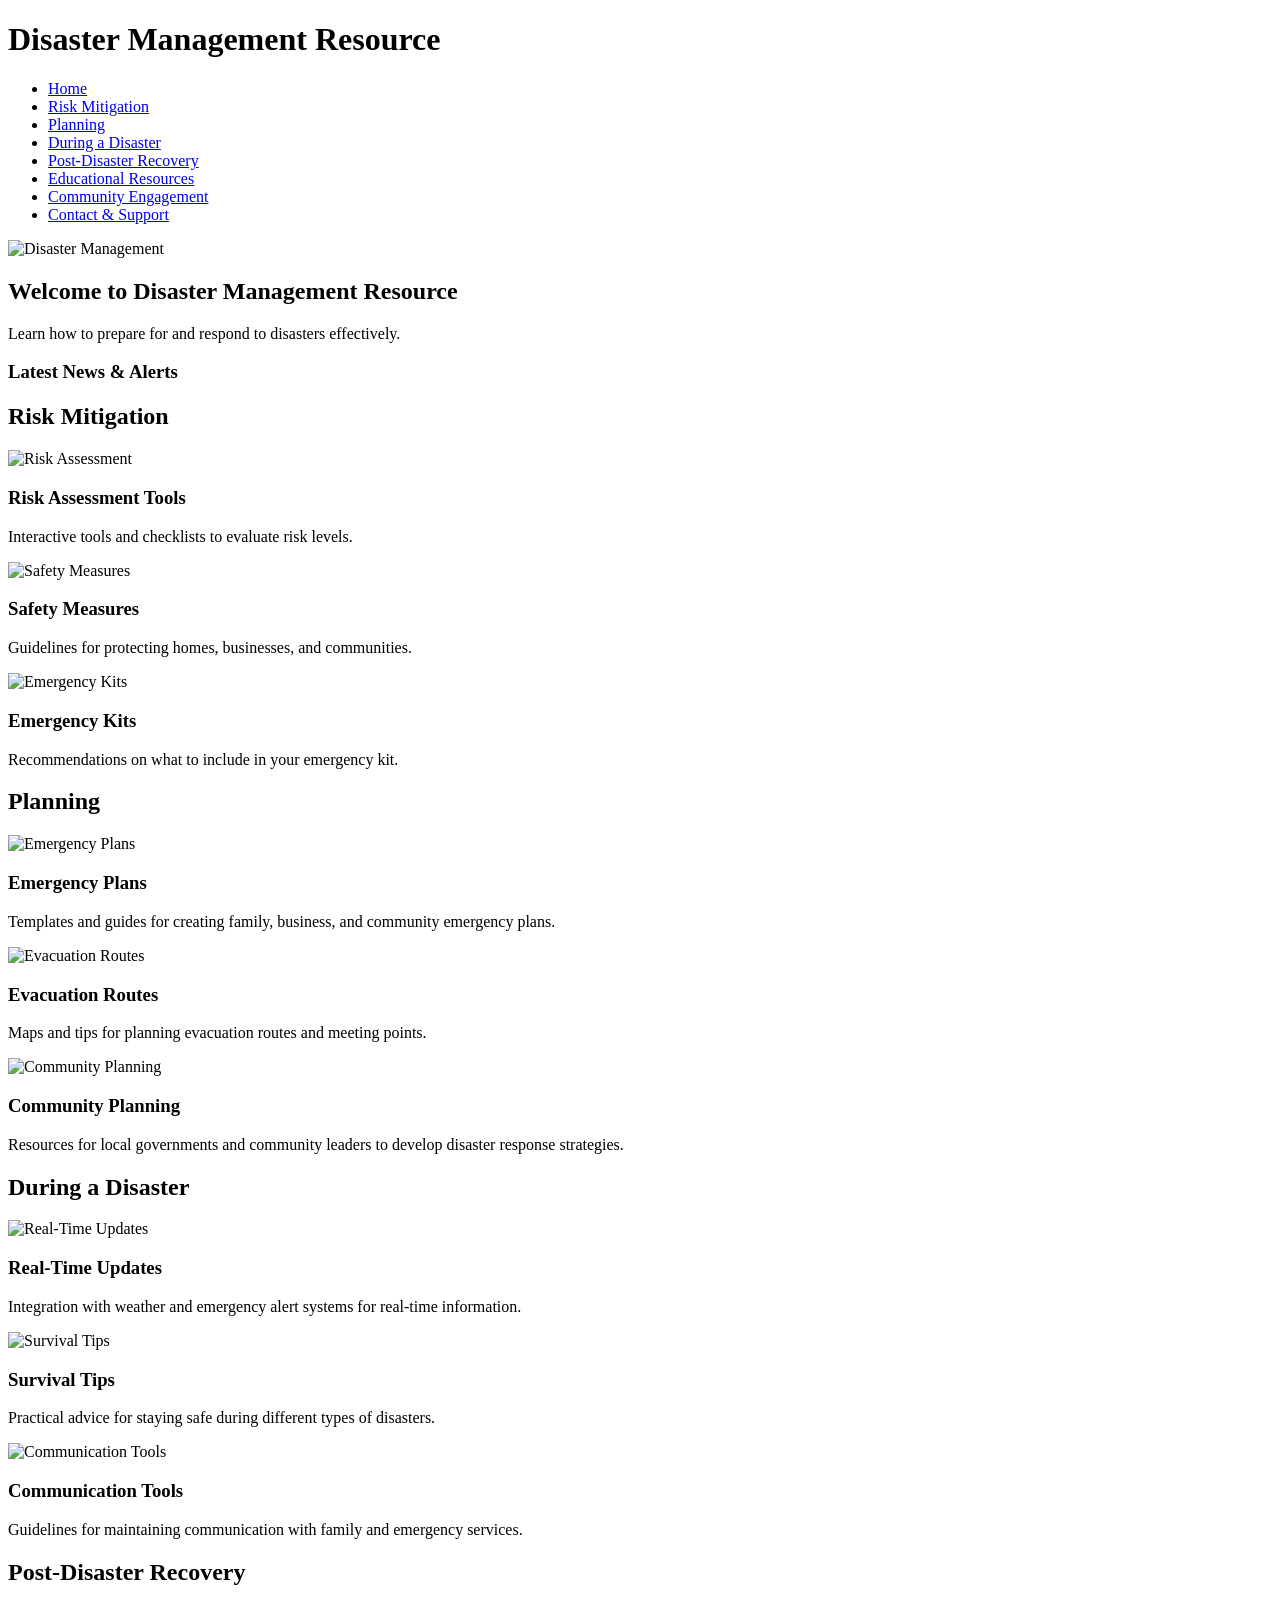
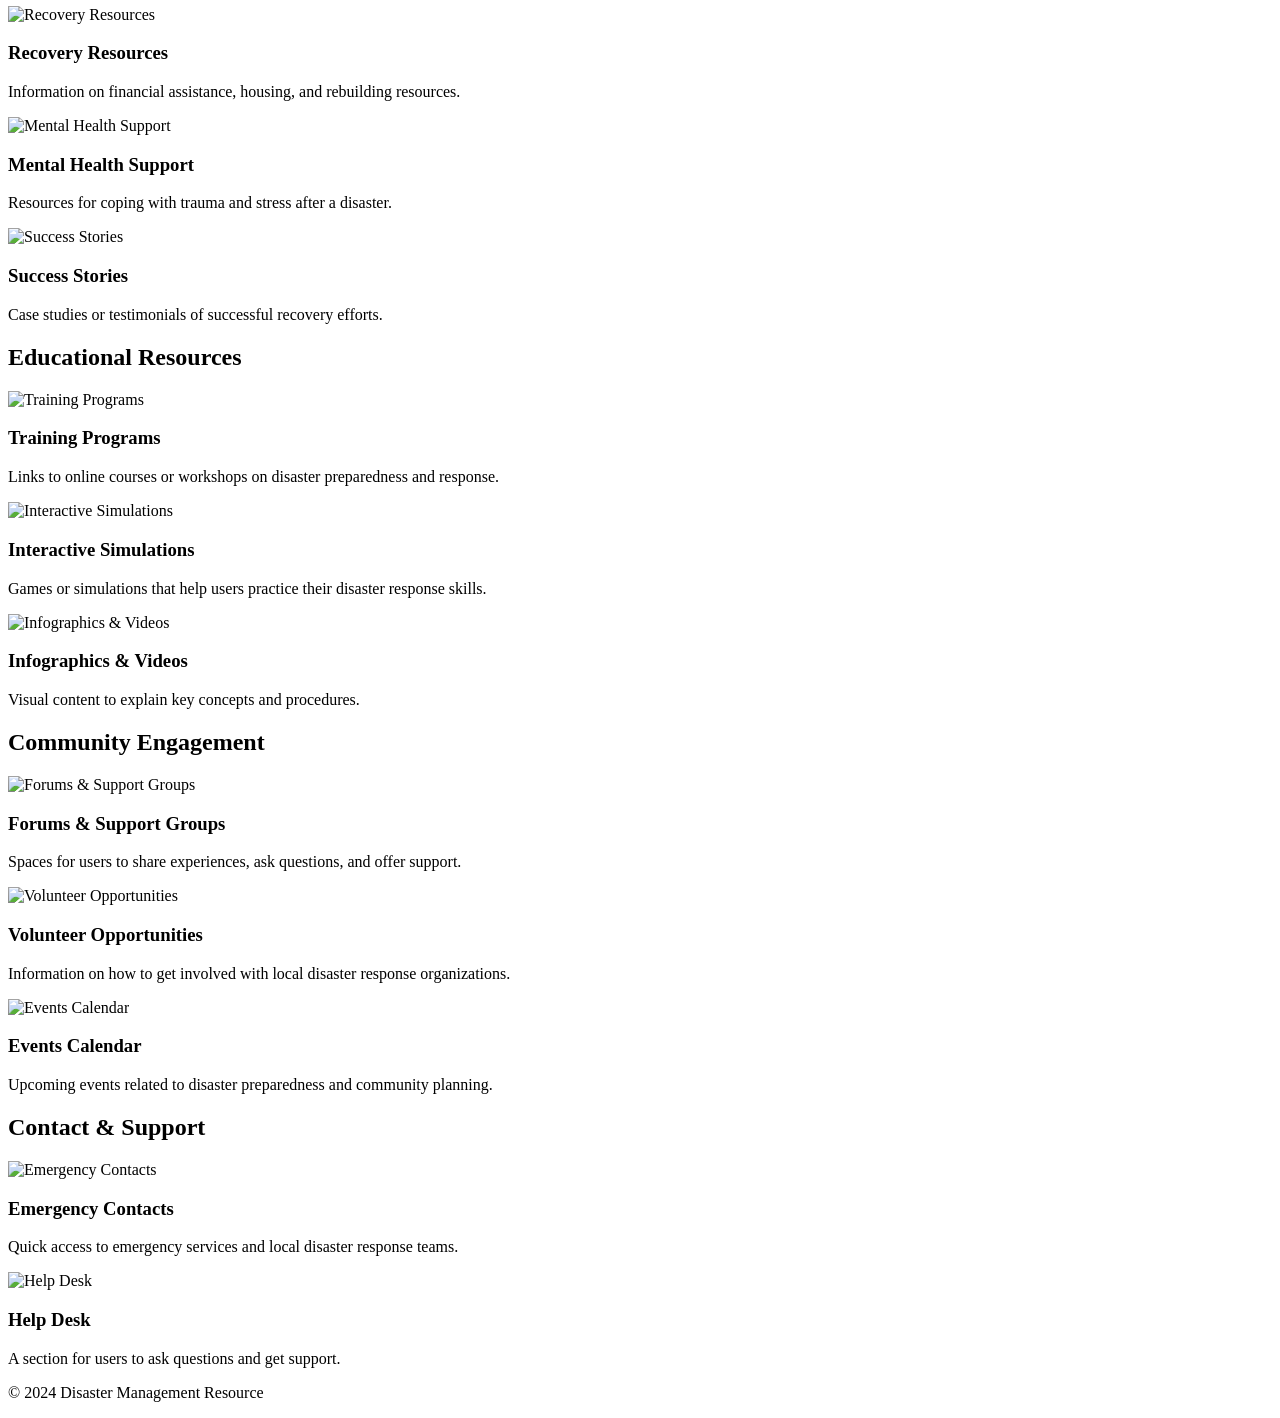
==== index.html @ f2f2cda8 "Add files via upload" ====
<!DOCTYPE html>
<html lang="en">
<head>
    <meta charset="UTF-8">
    <meta name="viewport" content="width=device-width, initial-scale=1.0">
    <title>Disaster Management Resource</title>
    <link rel="stylesheet" href="style.css">
</head>
<body>
    <header>
        <h1>Disaster Management Resource</h1>
        <nav>
            <ul>
                <li><a href="#home">Home</a></li>
                <li><a href="#risk">Risk Mitigation</a></li>
                <li><a href="#planning">Planning</a></li>
                <li><a href="#during">During a Disaster</a></li>
                <li><a href="#recovery">Post-Disaster Recovery</a></li>
                <li><a href="#education">Educational Resources</a></li>
                <li><a href="#community">Community Engagement</a></li>
                <li><a href="#contact">Contact & Support</a></li>
            </ul>
        </nav>
    </header>
    
    <section id="home">
        <div class="hero">
            <img src="hero-image.jpg" alt="Disaster Management">
            <div class="hero-text">
                <h2>Welcome to Disaster Management Resource</h2>
                <p>Learn how to prepare for and respond to disasters effectively.</p>
            </div>
        </div>
        <div id="news-alerts">
            <h3>Latest News & Alerts</h3>
            <div id="alerts"></div>
        </div>
    </section>
    
    <!-- Risk Mitigation Section -->
    <section id="risk">
        <h2>Risk Mitigation</h2>
        <div class="content">
            <div class="card">
                <img src="risk-assessment.jpg" alt="Risk Assessment">
                <h3>Risk Assessment Tools</h3>
                <p>Interactive tools and checklists to evaluate risk levels.</p>
            </div>
            <div class="card">
                <img src="safety-measures.jpg" alt="Safety Measures">
                <h3>Safety Measures</h3>
                <p>Guidelines for protecting homes, businesses, and communities.</p>
            </div>
            <div class="card">
                <img src="emergency-kits.jpg" alt="Emergency Kits">
                <h3>Emergency Kits</h3>
                <p>Recommendations on what to include in your emergency kit.</p>
            </div>
        </div>
    </section>
    
    <!-- Planning Section -->
    <section id="planning">
        <h2>Planning</h2>
        <div class="content">
            <div class="card">
                <img src="emergency-plans.jpg" alt="Emergency Plans">
                <h3>Emergency Plans</h3>
                <p>Templates and guides for creating family, business, and community emergency plans.</p>
            </div>
            <div class="card">
                <img src="evacuation-routes.jpg" alt="Evacuation Routes">
                <h3>Evacuation Routes</h3>
                <p>Maps and tips for planning evacuation routes and meeting points.</p>
            </div>
            <div class="card">
                <img src="community-planning.jpg" alt="Community Planning">
                <h3>Community Planning</h3>
                <p>Resources for local governments and community leaders to develop disaster response strategies.</p>
            </div>
        </div>
    </section>
    
    <!-- During a Disaster Section -->
    <section id="during">
        <h2>During a Disaster</h2>
        <div class="content">
            <div class="card">
                <img src="real-time-updates.jpg" alt="Real-Time Updates">
                <h3>Real-Time Updates</h3>
                <p>Integration with weather and emergency alert systems for real-time information.</p>
            </div>
            <div class="card">
                <img src="survival-tips.jpg" alt="Survival Tips">
                <h3>Survival Tips</h3>
                <p>Practical advice for staying safe during different types of disasters.</p>
            </div>
            <div class="card">
                <img src="communication-tools.jpg" alt="Communication Tools">
                <h3>Communication Tools</h3>
                <p>Guidelines for maintaining communication with family and emergency services.</p>
            </div>
        </div>
    </section>
    
    <!-- Post-Disaster Recovery Section -->
    <section id="recovery">
        <h2>Post-Disaster Recovery</h2>
        <div class="content">
            <div class="card">
                <img src="recovery-resources.jpg" alt="Recovery Resources">
                <h3>Recovery Resources</h3>
                <p>Information on financial assistance, housing, and rebuilding resources.</p>
            </div>
            <div class="card">
                <img src="mental-health-support.jpg" alt="Mental Health Support">
                <h3>Mental Health Support</h3>
                <p>Resources for coping with trauma and stress after a disaster.</p>
            </div>
            <div class="card">
                <img src="success-stories.jpg" alt="Success Stories">
                <h3>Success Stories</h3>
                <p>Case studies or testimonials of successful recovery efforts.</p>
            </div>
        </div>
    </section>
    
    <!-- Educational Resources Section -->
    <section id="education">
        <h2>Educational Resources</h2>
        <div class="content">
            <div class="card">
                <img src="training-programs.jpg" alt="Training Programs">
                <h3>Training Programs</h3>
                <p>Links to online courses or workshops on disaster preparedness and response.</p>
            </div>
            <div class="card">
                <img src="interactive-simulations.jpg" alt="Interactive Simulations">
                <h3>Interactive Simulations</h3>
                <p>Games or simulations that help users practice their disaster response skills.</p>
            </div>
            <div class="card">
                <img src="infographics-videos.jpg" alt="Infographics & Videos">
                <h3>Infographics & Videos</h3>
                <p>Visual content to explain key concepts and procedures.</p>
            </div>
        </div>
    </section>
    
    <!-- Community Engagement Section -->
    <section id="community">
        <h2>Community Engagement</h2>
        <div class="content">
            <div class="card">
                <img src="forums-support.jpg" alt="Forums & Support Groups">
                <h3>Forums & Support Groups</h3>
                <p>Spaces for users to share experiences, ask questions, and offer support.</p>
            </div>
            <div class="card">
                <img src="volunteer-opportunities.jpg" alt="Volunteer Opportunities">
                <h3>Volunteer Opportunities</h3>
                <p>Information on how to get involved with local disaster response organizations.</p>
            </div>
            <div class="card">
                <img src="events-calendar.jpg" alt="Events Calendar">
                <h3>Events Calendar</h3>
                <p>Upcoming events related to disaster preparedness and community planning.</p>
            </div>
        </div>
    </section>
    
    <!-- Contact & Support Section -->
    <section id="contact">
        <h2>Contact & Support</h2>
        <div class="content">
            <div class="card">
                <img src="emergency-contacts.jpg" alt="Emergency Contacts">
                <h3>Emergency Contacts</h3>
                <p>Quick access to emergency services and local disaster response teams.</p>
            </div>
            <div class="card">
                <img src="help-desk.jpg" alt="Help Desk">
                <h3>Help Desk</h3>
                <p>A section for users to ask questions and get support.</p>
            </div>
        </div>
    </section>
    
    <footer>
        <p>&copy; 2024 Disaster Management Resource</p>
    </footer>

    <script src="scripts.js"></script>
</body>
</html>
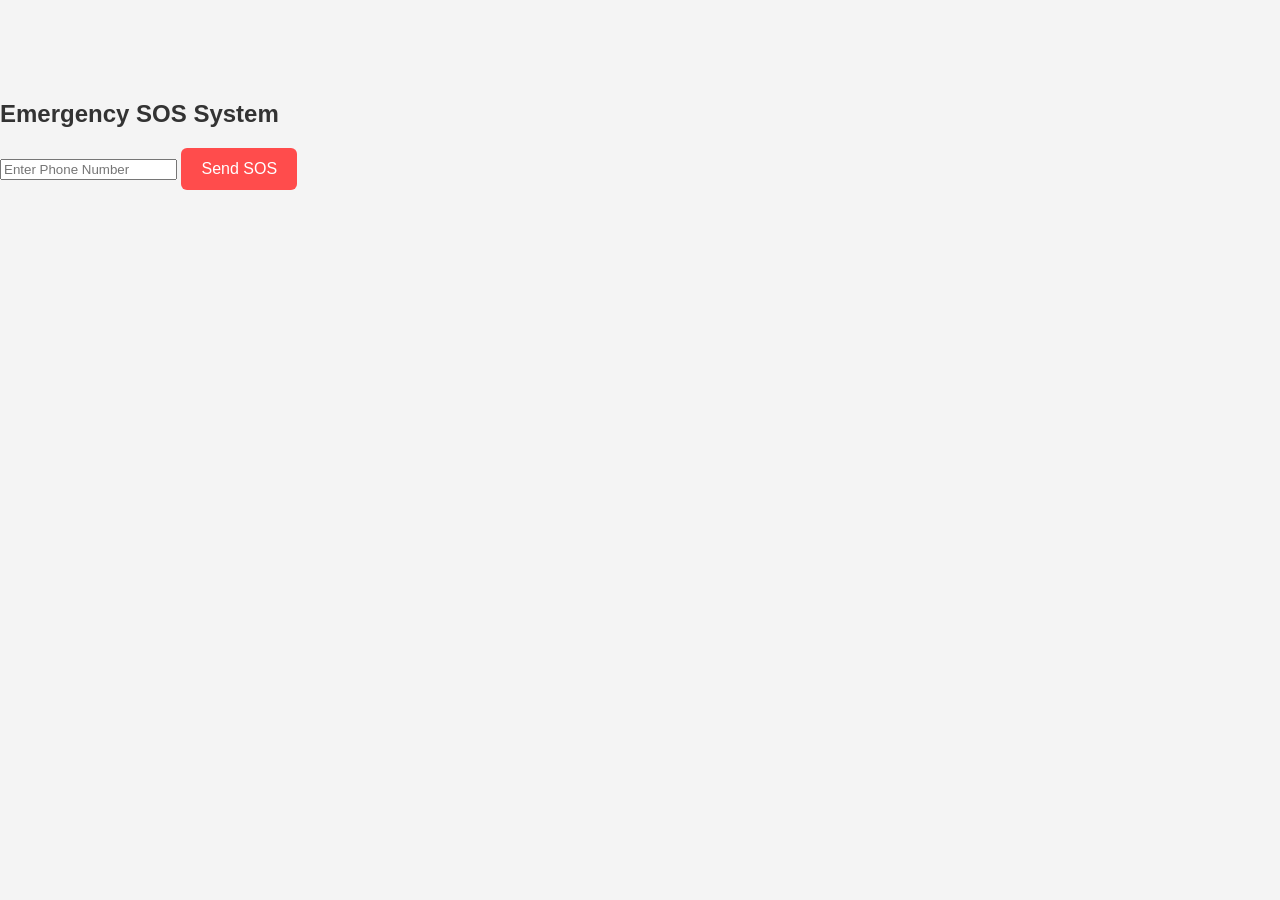
==== commit 085cc935: "Add files via upload" ====
--- a/index.html
+++ b/index.html
@@ -1,195 +1,18 @@
 <!DOCTYPE html>
 <html lang="en">
 <head>
-    <meta charset="UTF-8">
-    <meta name="viewport" content="width=device-width, initial-scale=1.0">
-    <title>Disaster Management Resource</title>
-    <link rel="stylesheet" href="style.css">
+  <meta charset="UTF-8">
+  <meta name="viewport" content="width=device-width, initial-scale=1.0">
+  <title>Emergency SOS Button</title>
+  <link rel="stylesheet" href="style.css">
 </head>
 <body>
-    <header>
-        <h1>Disaster Management Resource</h1>
-        <nav>
-            <ul>
-                <li><a href="#home">Home</a></li>
-                <li><a href="#risk">Risk Mitigation</a></li>
-                <li><a href="#planning">Planning</a></li>
-                <li><a href="#during">During a Disaster</a></li>
-                <li><a href="#recovery">Post-Disaster Recovery</a></li>
-                <li><a href="#education">Educational Resources</a></li>
-                <li><a href="#community">Community Engagement</a></li>
-                <li><a href="#contact">Contact & Support</a></li>
-            </ul>
-        </nav>
-    </header>
-    
-    <section id="home">
-        <div class="hero">
-            <img src="hero-image.jpg" alt="Disaster Management">
-            <div class="hero-text">
-                <h2>Welcome to Disaster Management Resource</h2>
-                <p>Learn how to prepare for and respond to disasters effectively.</p>
-            </div>
-        </div>
-        <div id="news-alerts">
-            <h3>Latest News & Alerts</h3>
-            <div id="alerts"></div>
-        </div>
-    </section>
-    
-    <!-- Risk Mitigation Section -->
-    <section id="risk">
-        <h2>Risk Mitigation</h2>
-        <div class="content">
-            <div class="card">
-                <img src="risk-assessment.jpg" alt="Risk Assessment">
-                <h3>Risk Assessment Tools</h3>
-                <p>Interactive tools and checklists to evaluate risk levels.</p>
-            </div>
-            <div class="card">
-                <img src="safety-measures.jpg" alt="Safety Measures">
-                <h3>Safety Measures</h3>
-                <p>Guidelines for protecting homes, businesses, and communities.</p>
-            </div>
-            <div class="card">
-                <img src="emergency-kits.jpg" alt="Emergency Kits">
-                <h3>Emergency Kits</h3>
-                <p>Recommendations on what to include in your emergency kit.</p>
-            </div>
-        </div>
-    </section>
-    
-    <!-- Planning Section -->
-    <section id="planning">
-        <h2>Planning</h2>
-        <div class="content">
-            <div class="card">
-                <img src="emergency-plans.jpg" alt="Emergency Plans">
-                <h3>Emergency Plans</h3>
-                <p>Templates and guides for creating family, business, and community emergency plans.</p>
-            </div>
-            <div class="card">
-                <img src="evacuation-routes.jpg" alt="Evacuation Routes">
-                <h3>Evacuation Routes</h3>
-                <p>Maps and tips for planning evacuation routes and meeting points.</p>
-            </div>
-            <div class="card">
-                <img src="community-planning.jpg" alt="Community Planning">
-                <h3>Community Planning</h3>
-                <p>Resources for local governments and community leaders to develop disaster response strategies.</p>
-            </div>
-        </div>
-    </section>
-    
-    <!-- During a Disaster Section -->
-    <section id="during">
-        <h2>During a Disaster</h2>
-        <div class="content">
-            <div class="card">
-                <img src="real-time-updates.jpg" alt="Real-Time Updates">
-                <h3>Real-Time Updates</h3>
-                <p>Integration with weather and emergency alert systems for real-time information.</p>
-            </div>
-            <div class="card">
-                <img src="survival-tips.jpg" alt="Survival Tips">
-                <h3>Survival Tips</h3>
-                <p>Practical advice for staying safe during different types of disasters.</p>
-            </div>
-            <div class="card">
-                <img src="communication-tools.jpg" alt="Communication Tools">
-                <h3>Communication Tools</h3>
-                <p>Guidelines for maintaining communication with family and emergency services.</p>
-            </div>
-        </div>
-    </section>
-    
-    <!-- Post-Disaster Recovery Section -->
-    <section id="recovery">
-        <h2>Post-Disaster Recovery</h2>
-        <div class="content">
-            <div class="card">
-                <img src="recovery-resources.jpg" alt="Recovery Resources">
-                <h3>Recovery Resources</h3>
-                <p>Information on financial assistance, housing, and rebuilding resources.</p>
-            </div>
-            <div class="card">
-                <img src="mental-health-support.jpg" alt="Mental Health Support">
-                <h3>Mental Health Support</h3>
-                <p>Resources for coping with trauma and stress after a disaster.</p>
-            </div>
-            <div class="card">
-                <img src="success-stories.jpg" alt="Success Stories">
-                <h3>Success Stories</h3>
-                <p>Case studies or testimonials of successful recovery efforts.</p>
-            </div>
-        </div>
-    </section>
-    
-    <!-- Educational Resources Section -->
-    <section id="education">
-        <h2>Educational Resources</h2>
-        <div class="content">
-            <div class="card">
-                <img src="training-programs.jpg" alt="Training Programs">
-                <h3>Training Programs</h3>
-                <p>Links to online courses or workshops on disaster preparedness and response.</p>
-            </div>
-            <div class="card">
-                <img src="interactive-simulations.jpg" alt="Interactive Simulations">
-                <h3>Interactive Simulations</h3>
-                <p>Games or simulations that help users practice their disaster response skills.</p>
-            </div>
-            <div class="card">
-                <img src="infographics-videos.jpg" alt="Infographics & Videos">
-                <h3>Infographics & Videos</h3>
-                <p>Visual content to explain key concepts and procedures.</p>
-            </div>
-        </div>
-    </section>
-    
-    <!-- Community Engagement Section -->
-    <section id="community">
-        <h2>Community Engagement</h2>
-        <div class="content">
-            <div class="card">
-                <img src="forums-support.jpg" alt="Forums & Support Groups">
-                <h3>Forums & Support Groups</h3>
-                <p>Spaces for users to share experiences, ask questions, and offer support.</p>
-            </div>
-            <div class="card">
-                <img src="volunteer-opportunities.jpg" alt="Volunteer Opportunities">
-                <h3>Volunteer Opportunities</h3>
-                <p>Information on how to get involved with local disaster response organizations.</p>
-            </div>
-            <div class="card">
-                <img src="events-calendar.jpg" alt="Events Calendar">
-                <h3>Events Calendar</h3>
-                <p>Upcoming events related to disaster preparedness and community planning.</p>
-            </div>
-        </div>
-    </section>
-    
-    <!-- Contact & Support Section -->
-    <section id="contact">
-        <h2>Contact & Support</h2>
-        <div class="content">
-            <div class="card">
-                <img src="emergency-contacts.jpg" alt="Emergency Contacts">
-                <h3>Emergency Contacts</h3>
-                <p>Quick access to emergency services and local disaster response teams.</p>
-            </div>
-            <div class="card">
-                <img src="help-desk.jpg" alt="Help Desk">
-                <h3>Help Desk</h3>
-                <p>A section for users to ask questions and get support.</p>
-            </div>
-        </div>
-    </section>
-    
-    <footer>
-        <p>&copy; 2024 Disaster Management Resource</p>
-    </footer>
+  <div class="sos-container">
+    <h2>Emergency SOS System</h2>
+    <input type="text" id="phoneNumber" placeholder="Enter Phone Number" required>
+    <button class="sos-button" onclick="sendEmergencyMessage()">Send SOS</button>
+  </div>
 
-    <script src="scripts.js"></script>
+  <script src="script.js"></script>
 </body>
-</html>+</html>
--- a/style.css
+++ b/style.css
@@ -0,0 +1,346 @@
+/* General Styles */
+body {
+    font-family: 'Open Sans', Arial, sans-serif;
+    margin: 0;
+    padding: 0;
+    box-sizing: border-box;
+    background-color: #eaeaea; /* Soft gray background for a clean, modern look */
+    color: #333; /* Default dark text color for readability */
+}
+
+header {
+    background-color: #1a237e; /* Dark navy blue for a professional feel */
+    color: #fff;
+    padding: 20px;
+    position: sticky;
+    top: 0;
+    z-index: 1000;
+    box-shadow: 0 2px 4px rgba(0, 0, 0, 0.1); /* Subtle shadow for depth */
+}
+
+header h1 {
+    margin: 0;
+}
+
+
+nav ul {
+    list-style: none;
+    padding: 0;
+    margin : 0;
+    display: flex;
+    justify-content: center;
+}
+
+nav ul li {
+    margin-right: 15px;
+}
+
+nav ul li a {
+    color: #fff;
+    text-decoration: none;
+    font-weight: 600;
+    padding: 5px 10px;
+    border-radius: 5px;
+    transition: background-color 0.3s ease, transform 0.3s ease; /* Smooth transition for hover effects */
+}
+
+nav ul li a:hover {
+    background-color: #3949ab; /* Slightly lighter shade of blue for hover */
+    transform: translateY(-2px); /* Lift effect on hover */
+}
+
+.hero {
+    display: flex;
+    align-items: center;
+    justify-content: space-between;
+    color: #fff;
+    overflow: hidden;
+    padding: 20px;
+    background-image: url('your-hero-background.png'); /* Add your transparent background image */
+    background-size: cover;
+    background-blur: 5px; /* Optional: add blur effect if needed */
+}
+
+.hero img {
+    width: 20%;
+    height: 20%;
+    object-fit: cover;
+    filter: brightness(80%);
+    transition: filter 0.5s;
+    margin-right: 10px; /* Space between images */
+}
+.hero-text {
+    position: absolute;
+    top: 50%;
+    left: 50%;
+    transform: translate(-50%, -50%);
+    display: flex;
+    flex-direction: column; /* Stack boxes vertically */
+    gap: 20px; /* Space between boxes */
+    align-items: center; /* Center boxes horizontally within the container */
+    max-width: 60%; /* Adjust width if needed */
+}
+
+.hero-box {
+    background: rgba(26, 35, 126, 0.8); /* Navy overlay with transparency */
+    padding: 20px;
+    border-radius: 10px;
+    width: 100%; /* Ensure boxes take full width of .hero-text */
+    text-align: center; /* Center text within each box */
+    box-shadow: 0 4px 8px rgba(0, 0, 0, 0.3); /* Optional shadow for better visibility */
+    animation: fadeIn 2s ease-in-out;
+}
+
+.hero img:hover {
+    filter: brightness(80%);
+}
+
+/* Section Styles */
+section {
+    padding: 40px 20px;
+    margin: 20px auto;
+    max-width: 1200px;
+    border-radius: 8px;
+    box-shadow: 0 4px 8px rgba(0, 0, 0, 0.05);
+}
+
+/* Dark Blue Background for Specific Sections */
+section#risk,
+section#planning,
+section#during,
+section#recovery,
+section#education,
+section#community,
+section#contact {
+    background-color: #1a237e; /* Dark navy blue background for specified sections */
+    color: #fff; /* White text color for section headings */
+}
+
+/* Subsection Styles */
+section#risk .card,
+section#planning .card,
+section#during .card,
+section#recovery .card,
+section#education .card,
+section#community .card,
+section#contact .card {
+    color: #000; /* Black text color for content within the cards */
+}
+
+.content {
+    display: flex;
+    flex-wrap: wrap;
+    justify-content: center;
+}
+
+.card {
+    background: #fff;
+    border: 1px solid #ddd;
+    border-radius: 10px;
+    margin: 10px;
+    padding: 20px;
+    text-align: center;
+    width: 300px;
+    transition: transform 0.3s, box-shadow 0.3s;
+    box-shadow: 0 4px 8px rgba(0, 0, 0, 0.1);
+}
+
+.card img {
+    width: 15%;
+    height: auto;
+    border-radius: 10px;
+    transition: transform 0.3s;
+}
+
+.card:hover {
+    transform: scale(1.03);
+    box-shadow: 0 8px 16px rgba(0, 0, 0, 0.15); /* Softer shadow for hover */
+}
+
+.card img:hover {
+    transform: scale(1.05);
+}
+
+footer {
+    background-color: #1a237e;
+    color: #fff;
+    text-align: center;
+    padding: 20px;
+    margin-top: 20px;
+}
+
+/* Responsive Design */
+@media (max-width: 768px) {
+    nav ul {
+        flex-direction: column;
+        align-items: center;
+    }
+    
+    nav ul li {
+        margin-bottom: 10px;
+        margin-right: 0;
+    }
+    
+    .content {
+        flex-direction: column;
+        align-items: center;
+    }
+}
+
+/* Animation Styles */
+@keyframes fadeIn {
+    from {
+        opacity: 0;
+    }
+    to {
+        opacity: 1;
+    }
+}
+/* Add this to your existing CSS file */
+html {
+    scroll-behavior: smooth;
+}
+/* Updated Header Styles */
+header {
+    background-color: #1a237e;
+    color: #fff;
+    padding: 20px;
+    text-align: center; /* Center-align the content in the header */
+    position: relative; /* Position relative for better control */
+}
+
+header h1 {
+    margin: 0;
+    font-size: 28px; /* Adjust the font size as needed */
+    line-height: 1.5;
+}
+
+nav {
+    margin-top: 5px; /* Adds space between title and navigation menu */
+}
+
+nav ul {
+    list-style: none;
+    padding: 0;
+    margin: 0;
+    display: flex;
+    justify-content: center; /* Center the navigation menu */
+    gap: 20px; /* Adds spacing between the navigation links */
+}
+/* Fixed Navigation Styles */
+header {
+    background-color: #525ede;
+    color: #fff;
+    padding: 10px 0; /* Adjust padding to fit better in the fixed position */
+    text-align: center;
+    position: fixed; /* Fixes the header to the top */
+    top: 0; /* Aligns to the top of the page */
+    width: 100%; /* Ensures the header spans the full width */
+    z-index: 1000; /* Keeps the header on top of other content */
+}
+
+nav ul {
+    list-style: none;
+    padding: 0;
+    margin: 0;
+    display: flex;
+    justify-content: center;
+    gap: 20px; /* Adds spacing between the navigation links */
+}
+
+body {
+    margin: 0;
+    padding-top: 80px; /* Adds padding to prevent content from being hidden under the fixed header */
+    font-family: Arial, sans-serif;
+    background-color: #f4f4f4;
+}
+
+/* Style Adjustments for Scrolling Animation */
+section {
+    padding: 40px 20px; /* Adds more space for sections to look more balanced with fixed nav */
+    transition: opacity 0.6s ease-in-out; /* Animation for smooth appearance */
+    opacity: 1; /* Default opacity */
+}
+
+section.hidden {
+    opacity: 0; /* Hides sections on load */
+}
+/* Additional Padding for Sections */
+section {
+    padding: 50px 30px 100px; /* Add top padding to ensure full visibility under the fixed header */
+    transition: opacity 0.6s ease-in-out;
+    opacity: 1;
+}
+
+section.hidden {
+    opacity: 0;
+}
+/* Navigation Menu Box Styles */
+nav ul {
+    list-style: none;
+    padding: 4px;
+    margin: 0;
+    display: flex;
+    justify-content: center;
+    gap: 20px; /* Spacing between menu items */
+}
+
+nav ul li {
+    position: relative; /* Position relative to use for the box effect */
+}
+
+nav ul li a {
+    display: inline-block; /* Allows padding and border to be applied correctly */
+    color: #fff;
+    text-decoration: none;
+    font-weight: bold;
+    padding: 10px 20px; /* Padding for the box effect */
+    border: 2px solid transparent; /* Border to create the box effect */
+    border-radius: 5px; /* Rounded corners */
+    transition: all 0.3s ease; /* Smooth transition for hover effect */
+    background-color: #1a237e; /* Background color of the box */
+}
+
+nav ul li a:hover,
+nav ul li a.active {
+    border-color: #ff9800; /* Box border color on hover or active */
+    background-color: #444; /* Slightly lighter background color on hover */
+    color: #ff9800; /* Change text color on hover or active */
+}
+
+/* Optional: Adding a shadow effect for better visibility */
+nav ul li a:hover {
+    box-shadow: 0 4px 8px rgba(0, 0, 0, 0.3); /* Adds shadow on hover for 3D effect */
+}
+.sos-button {
+    background-color: #ff4c4c;
+    color: white;
+    padding: 12px 20px;
+    border: none;
+    border-radius: 6px;
+    font-size: 16px;
+    cursor: pointer;
+    transition: background-color 0.3s;
+  }
+  
+  .sos-button:hover {
+    background-color: #cc0000;
+  }
+  .auth-buttons {
+    display: flex;
+    gap: 10px;
+}
+
+nav ul.nav-right li a {
+    font-weight: bold;
+    color: #007BFF;
+}
+
+/* Hover effect for Login and Register links */
+nav ul.nav-right li a:hover {
+    background-color: #0056b3; /* Darker shade for hover effect */
+    color: white;
+}
+.nav-right li {
+    margin-left: 15px; /* Space between login and register buttons */
+}
